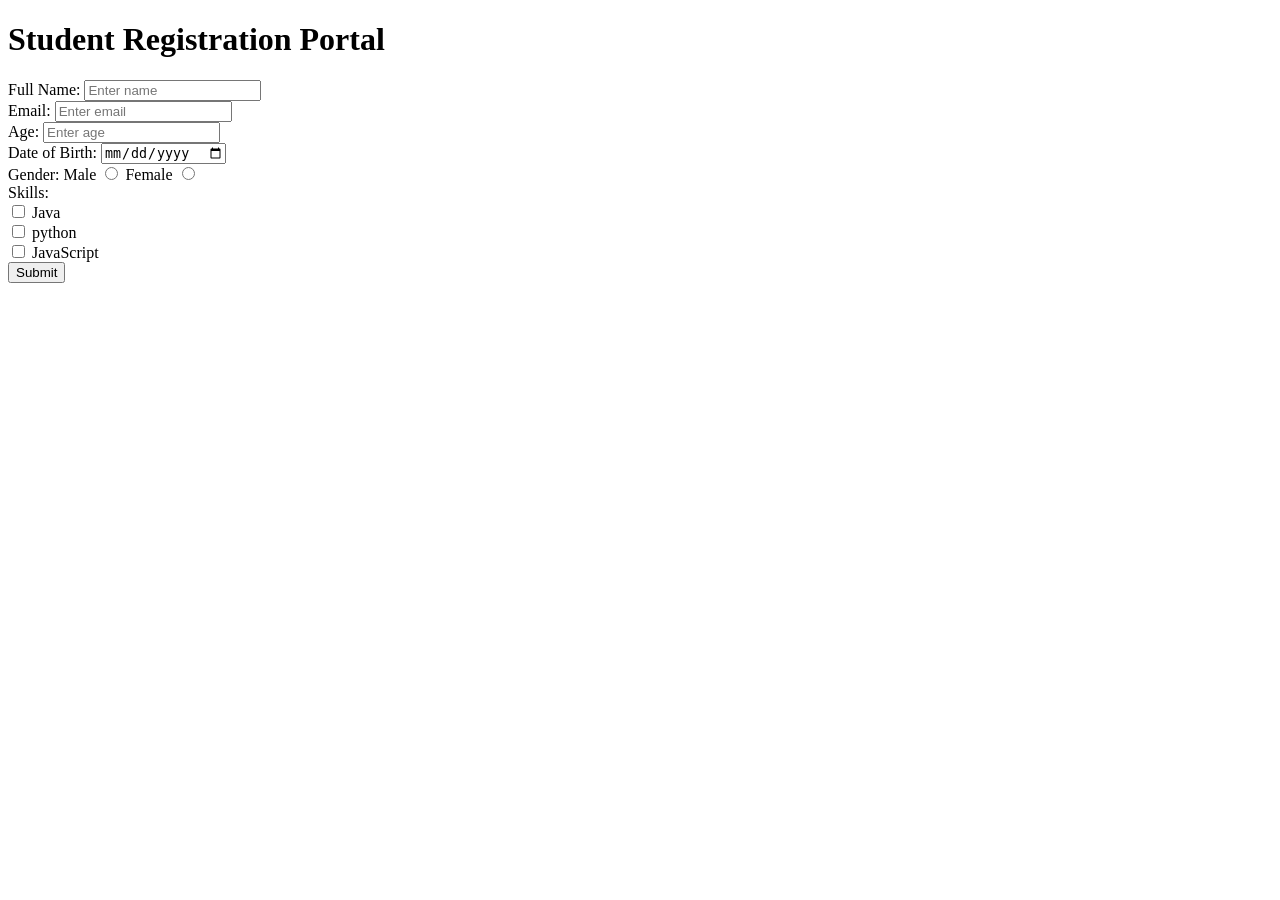
==== Forms.html @ 15f774f3 "forms" ====
<!DOCTYPE html>
<html lang="en">
<head>
    <meta charset="UTF-8">
    <meta name="viewport" content="width=device-width, initial-scale=1.0">
    <title>Document</title>
</head>
<body>
    <h1>Student Registration Portal</h1>
    
    <form action="/register" method="post">
        <label for="fullname">Full Name:</label>
        <input type="text" id="fullname" name="fullname" placeholder="Enter name" required><br>

        <label for="email">Email:</label>
        <input type="email" id="email" name="email" placeholder="Enter email" required><br>

        <label for="age">Age:</label>
        <input type="number" id="age" name="age" placeholder="Enter age"><br>

        <label for="dob">Date of Birth:</label>
        <input type="date" id="dob" name="dateofbirth" placeholder="Enter date of birth"><br>

        <label for="gender">Gender:</label>
        <label for="male">Male</label>
        <input type="radio" value="male" name="gender" id="male">
        <label for="female">Female</label>
        <input type="radio" value="female" name="gender" id="female"> <br>

        <label for="skills">Skills:</label><br>
        <input type="checkbox" id="" name="" value="">
        <label for="java">Java</label><br>
        <input type="checkbox" id="" name="" value="">
        <label for="python">python</label><br>
        <input type="checkbox" id="" name="" value="">
        <label for="js">JavaScript</label><br>

        <button type="submit">Submit</button>
        

    </form>
</body>
</html>
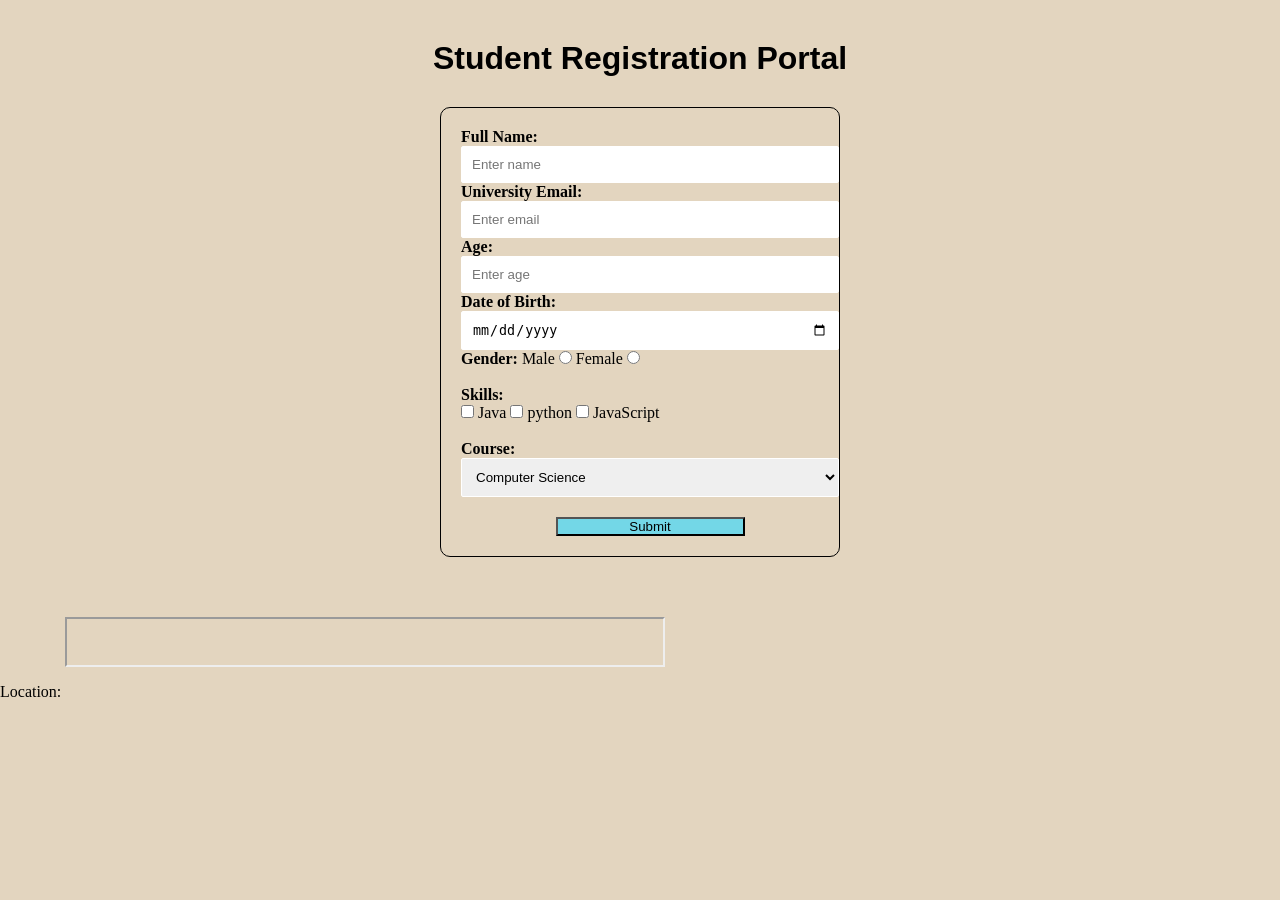
==== commit 33df94cf: "new features" ====
--- a/Forms.html
+++ b/Forms.html
@@ -4,40 +4,70 @@
     <meta charset="UTF-8">
     <meta name="viewport" content="width=device-width, initial-scale=1.0">
     <title>Document</title>
+     <link rel="stylesheet" href="./index.css">
 </head>
 <body>
+
     <h1>Student Registration Portal</h1>
     
-    <form action="/register" method="post">
-        <label for="fullname">Full Name:</label>
+    <form action="/register" method="post" class="form-container">
+
+        <p>
+        <label for="fullname"><b>Full Name:</b></label><br>
         <input type="text" id="fullname" name="fullname" placeholder="Enter name" required><br>
+        </p>
 
-        <label for="email">Email:</label>
+        <p>
+        <label for="email"><b>University Email:</b></label><br>
         <input type="email" id="email" name="email" placeholder="Enter email" required><br>
+        </p>
 
-        <label for="age">Age:</label>
+        <p>
+        <label for="age"><b>Age:</b></label><br>
         <input type="number" id="age" name="age" placeholder="Enter age"><br>
+        </p>
 
-        <label for="dob">Date of Birth:</label>
+        <p>
+        <label for="dob"><b>Date of Birth:</b></label><br>
         <input type="date" id="dob" name="dateofbirth" placeholder="Enter date of birth"><br>
+        </p>
 
-        <label for="gender">Gender:</label>
+        <p>
+        <label for="gender"><b>Gender:</b></label>
         <label for="male">Male</label>
         <input type="radio" value="male" name="gender" id="male">
         <label for="female">Female</label>
-        <input type="radio" value="female" name="gender" id="female"> <br>
+        <input type="radio" value="female" name="gender" id="female"> 
+        </p><br
 
-        <label for="skills">Skills:</label><br>
+        <p> 
+        <label for="skills"><b>Skills:</b></label>
+        <br>
+
         <input type="checkbox" id="" name="" value="">
-        <label for="java">Java</label><br>
+        <label for="java">Java</label>
         <input type="checkbox" id="" name="" value="">
-        <label for="python">python</label><br>
+        <label for="python">python</label>
         <input type="checkbox" id="" name="" value="">
-        <label for="js">JavaScript</label><br>
+        <label for="js">JavaScript</label>
+        </p>
+        <br>
 
+        <p>
+        <label for="course"><b>Course:</b></label>
+        <select name="course" id="course" placeholder="Select course"><br>
+            <option value="cs">Computer Science</option>
+            <option value="it">Information Technology</option>
+            <option value="ec">Electronics and Communication</option>
+            <option value="me">Mechanical</option>
+        </select><br>
+        </p>
+
+        <p>
         <button type="submit">Submit</button>
-        
-
+        </p>  
     </form>
+            <label for="location">Location:</label>
+        <iframe height="50" width="50"src="https://www.google.com/maps/embed?pb=!1m14!1m12!1m3!1d28284.513007672955!2d77.60117759999999!3d27.60704!2m3!1f0!2f0!3f0!3m2!1i1024!2i768!4f13.1!5e0!3m2!1sen!2sin!4v1787139398098!5m2!1sen!2sin"></iframe>
 </body>
 </html>
--- a/index.css
+++ b/index.css
@@ -0,0 +1,67 @@
+
+        body{
+            background-color:#e3d5bf;
+            box-sizing: border-box;
+            padding-top:20px;
+        }
+       /*form{
+            width:500px;
+            height:500px;
+            border:1px solid black;
+            border-radius:10px;
+            margin: 90px auto;
+        }*/
+        h1{
+            padding-top:20px;
+            text-align: center;
+            font-family:sans-serif;
+        }
+        input,select{
+            border: 1px  solid white;
+            border-radius: 2px;
+            width:100%;
+            padding: 10px;
+            box-sizing: border-box;
+        }
+        iframe{
+            margin: 30px auto;
+            width:600px;
+
+        }
+        .form-container{
+            width: 400px;
+            height: 450px;
+            border: 1px solid black;
+            border-radius: 10px;
+            margin: 30px auto;
+            padding-left: 20px;
+            padding-top:20px;
+        }
+        #fullname{
+            border: 1px  solid white;
+            border-radius: 2px;
+
+        }
+        input[type="radio"],input[type="checkbox"]{
+            width: auto;
+        }
+
+        *{
+            box-sizing: border-box;
+        }
+        button{
+            width:50%;
+            display: block;
+            cursor: pointer;
+            background-color: #73d7e7;  
+            margin: 20px auto;
+        }
+        *{
+            margin:0px;
+            padding:0px;
+            box-sizing:border-box;
+        }
+
+
+        
+    
